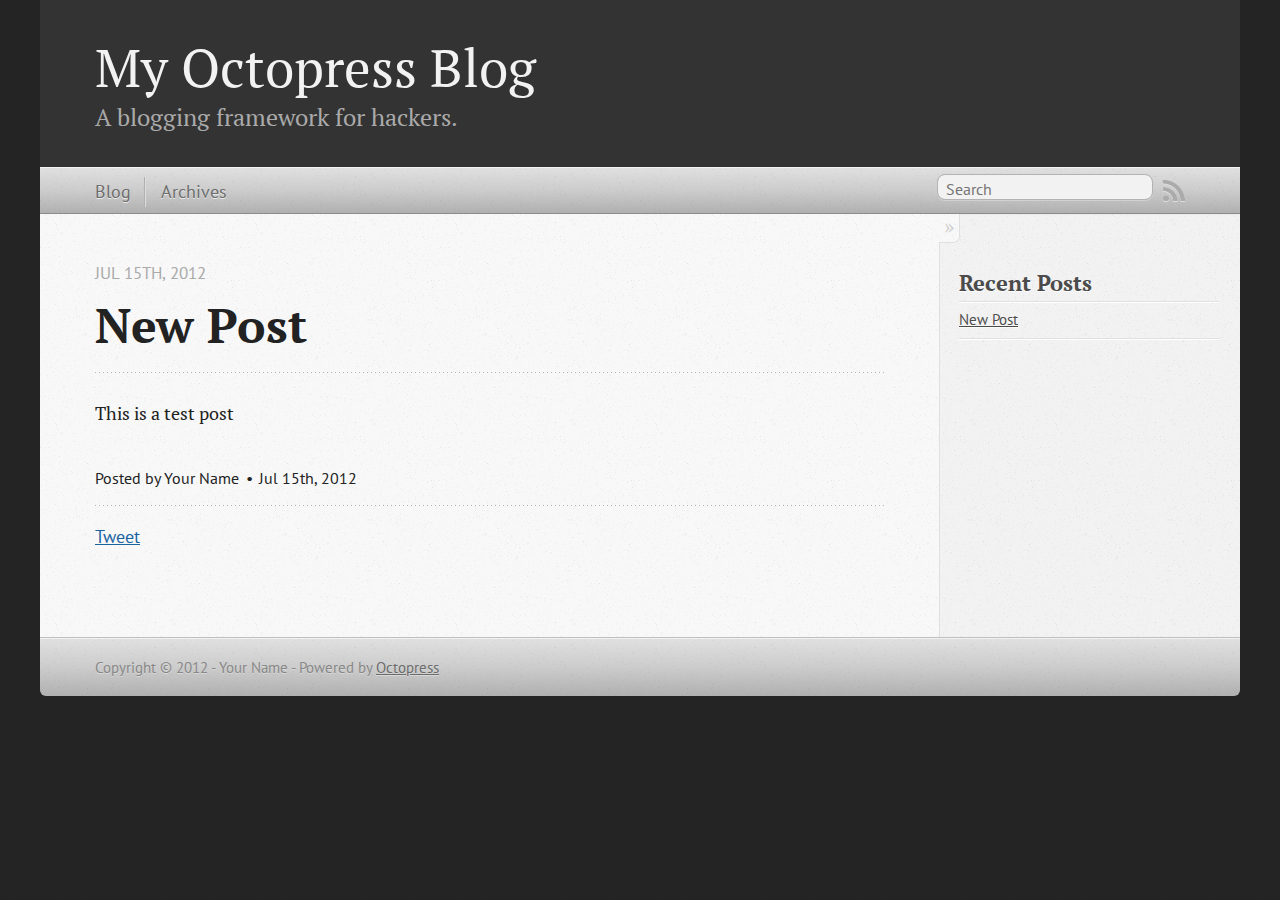
==== blog/2012/07/15/new-post/index.html @ 651ca454 "Site updated at 2012-07-16 01:47:54 UTC" ====
<!DOCTYPE html>
<!--[if IEMobile 7 ]><html class="no-js iem7"><![endif]-->
<!--[if lt IE 9]><html class="no-js lte-ie8"><![endif]-->
<!--[if (gt IE 8)|(gt IEMobile 7)|!(IEMobile)|!(IE)]><!--><html class="no-js" lang="en"><!--<![endif]-->
<head>
  <meta charset="utf-8">
  <title>New Post - My Octopress Blog</title>
  <meta name="author" content="Your Name">

  
  <meta name="description" content="This is a test post
">
  

  <!-- http://t.co/dKP3o1e -->
  <meta name="HandheldFriendly" content="True">
  <meta name="MobileOptimized" content="320">
  <meta name="viewport" content="width=device-width, initial-scale=1">

  
  <link rel="canonical" href="http://github.com:isyiwang.github.com/blog/2012/07/15/new-post/">
  <link href="/favicon.png" rel="icon">
  <link href="/stylesheets/screen.css" media="screen, projection" rel="stylesheet" type="text/css">
  <script src="/javascripts/modernizr-2.0.js"></script>
  <script src="/javascripts/ender.js"></script>
  <script src="/javascripts/octopress.js" type="text/javascript"></script>
  <link href="/atom.xml" rel="alternate" title="My Octopress Blog" type="application/atom+xml">
  <!--Fonts from Google"s Web font directory at http://google.com/webfonts -->
<link href="http://fonts.googleapis.com/css?family=PT+Serif:regular,italic,bold,bolditalic" rel="stylesheet" type="text/css">
<link href="http://fonts.googleapis.com/css?family=PT+Sans:regular,italic,bold,bolditalic" rel="stylesheet" type="text/css">

  

</head>

<body   >
  <header role="banner"><hgroup>
  <h1><a href="/">My Octopress Blog</a></h1>
  
    <h2>A blogging framework for hackers.</h2>
  
</hgroup>

</header>
  <nav role="navigation"><ul class="subscription" data-subscription="rss">
  <li><a href="/atom.xml" rel="subscribe-rss" title="subscribe via RSS">RSS</a></li>
  
</ul>
  
<form action="http://google.com/search" method="get">
  <fieldset role="search">
    <input type="hidden" name="q" value="site:github.com:isyiwang.github.com" />
    <input class="search" type="text" name="q" results="0" placeholder="Search"/>
  </fieldset>
</form>
  
<ul class="main-navigation">
  <li><a href="/">Blog</a></li>
  <li><a href="/blog/archives">Archives</a></li>
</ul>

</nav>
  <div id="main">
    <div id="content">
      <div>
<article class="hentry" role="article">
  
  <header>
    
      <h1 class="entry-title">New Post</h1>
    
    
      <p class="meta">
        








  


<time datetime="2012-07-15T18:27:00-07:00" pubdate data-updated="true">Jul 15<span>th</span>, 2012</time>
        
      </p>
    
  </header>


<div class="entry-content"><p>This is a test post</p>
</div>


  <footer>
    <p class="meta">
      
  

<span class="byline author vcard">Posted by <span class="fn">Your Name</span></span>

      








  


<time datetime="2012-07-15T18:27:00-07:00" pubdate data-updated="true">Jul 15<span>th</span>, 2012</time>
      


    </p>
    
      <div class="sharing">
  
  <a href="http://twitter.com/share" class="twitter-share-button" data-url="http://github.com:isyiwang.github.com/blog/2012/07/15/new-post/" data-via="" data-counturl="http://github.com:isyiwang.github.com/blog/2012/07/15/new-post/" >Tweet</a>
  
  
  
</div>

    
    <p class="meta">
      
      
    </p>
  </footer>
</article>

</div>

<aside class="sidebar">
  
    <section>
  <h1>Recent Posts</h1>
  <ul id="recent_posts">
    
      <li class="post">
        <a href="/blog/2012/07/15/new-post/">New Post</a>
      </li>
    
  </ul>
</section>






  
</aside>


    </div>
  </div>
  <footer role="contentinfo"><p>
  Copyright &copy; 2012 - Your Name -
  <span class="credit">Powered by <a href="http://octopress.org">Octopress</a></span>
</p>

</footer>
  







  <script type="text/javascript">
    (function(){
      var twitterWidgets = document.createElement('script');
      twitterWidgets.type = 'text/javascript';
      twitterWidgets.async = true;
      twitterWidgets.src = 'http://platform.twitter.com/widgets.js';
      document.getElementsByTagName('head')[0].appendChild(twitterWidgets);
    })();
  </script>





</body>
</html>
---- stylesheets/screen.css ----
html,body,div,span,applet,object,iframe,h1,h2,h3,h4,h5,h6,p,blockquote,pre,a,abbr,acronym,address,big,cite,code,del,dfn,em,img,ins,kbd,q,s,samp,small,strike,strong,sub,sup,tt,var,b,u,i,center,dl,dt,dd,ol,ul,li,fieldset,form,label,legend,table,caption,tbody,tfoot,thead,tr,th,td,article,aside,canvas,details,embed,figure,figcaption,footer,header,hgroup,menu,nav,output,ruby,section,summary,time,mark,audio,video{margin:0;padding:0;border:0;font-size:100%;font:inherit;vertical-align:baseline}body{line-height:1}ol,ul{list-style:none}table{border-collapse:collapse;border-spacing:0}caption,th,td{text-align:left;font-weight:normal;vertical-align:middle}q,blockquote{quotes:none}q:before,q:after,blockquote:before,blockquote:after{content:"";content:none}a img{border:none}article,aside,details,figcaption,figure,footer,header,hgroup,menu,nav,section,summary{display:block}article,aside,details,figcaption,figure,footer,header,hgroup,menu,nav,section,summary{display:block}a{color:#1863a1}a:visited{color:#751590}a:focus{color:#0181eb}a:hover{color:#0181eb}a:active{color:#01579f}aside.sidebar a{color:#1863a1}aside.sidebar a:focus{color:#0181eb}aside.sidebar a:hover{color:#0181eb}aside.sidebar a:active{color:#01579f}a{-webkit-transition:color 0.3s;-moz-transition:color 0.3s;-ms-transition:color 0.3s;-o-transition:color 0.3s;transition:color 0.3s}html{background:#252525 url('/images/line-tile.png?1342401840') top left}body>div{background:#f2f2f2 url('/images/noise.png?1342401840') top left;border-bottom:1px solid #bfbfbf}body>div>div{background:#f8f8f8 url('/images/noise.png?1342401840') top left;border-right:1px solid #e0e0e0}.heading,body>header h1,h1,h2,h3,h4,h5,h6{font-family:"PT Serif","Georgia","Helvetica Neue",Arial,sans-serif}.sans,body>header h2,article header p.meta,article>footer,#content .blog-index footer,html .gist .gist-file .gist-meta,#blog-archives a.category,#blog-archives time,aside.sidebar section,body>footer{font-family:"PT Sans","Helvetica Neue",Arial,sans-serif}.serif,body,#content .blog-index a[rel=full-article]{font-family:"PT Serif",Georgia,Times,"Times New Roman",serif}.mono,pre,code,tt,p code,li code{font-family:Menlo,Monaco,"Andale Mono","lucida console","Courier New",monospace}body>header h1{font-size:2.2em;font-family:"PT Serif","Georgia","Helvetica Neue",Arial,sans-serif;font-weight:normal;line-height:1.2em;margin-bottom:0.6667em}body>header h2{font-family:"PT Serif","Georgia","Helvetica Neue",Arial,sans-serif}body{line-height:1.5em;color:#222}h1{font-size:2.2em;line-height:1.2em}@media only screen and (min-width: 992px){body{font-size:1.15em}h1{font-size:2.6em;line-height:1.2em}}h1,h2,h3,h4,h5,h6{text-rendering:optimizelegibility;margin-bottom:1em;font-weight:bold}h2,section h1{font-size:1.5em}h3,section h2,section section h1{font-size:1.3em}h4,section h3,section section h2,section section section h1{font-size:1em}h5,section h4,section section h3{font-size:.9em}h6,section h5,section section h4,section section section h3{font-size:.8em}p,blockquote,ul,ol{margin-bottom:1.5em}ul{list-style-type:disc}ul ul{list-style-type:circle;margin-bottom:0px}ul ul ul{list-style-type:square;margin-bottom:0px}ol{list-style-type:decimal}ol ol{list-style-type:lower-alpha;margin-bottom:0px}ol ol ol{list-style-type:lower-roman;margin-bottom:0px}ul,ul ul,ul ol,ol,ol ul,ol ol{margin-left:1.3em}strong{font-weight:bold}em{font-style:italic}sup,sub{font-size:0.8em;position:relative;display:inline-block}sup{top:-0.5em}sub{bottom:-0.5em}q{font-style:italic}q:before{content:"\201C"}q:after{content:"\201D"}em,dfn{font-style:italic}strong,dfn{font-weight:bold}del,s{text-decoration:line-through}abbr,acronym{border-bottom:1px dotted;cursor:help}sub,sup{line-height:0}hr{margin-bottom:0.2em}small{font-size:.8em}big{font-size:1.2em}blockquote{font-style:italic;position:relative;font-size:1.2em;line-height:1.5em;padding-left:1em;border-left:4px solid rgba(170,170,170,0.5)}blockquote cite{font-style:italic}blockquote cite a{color:#aaa !important;word-wrap:break-word}blockquote cite:before{content:'\2014';padding-right:.3em;padding-left:.3em;color:#aaa}@media only screen and (min-width: 992px){blockquote{padding-left:1.5em;border-left-width:4px}}.pullquote-right:before,.pullquote-left:before{padding:0;border:none;content:attr(data-pullquote);float:right;width:45%;margin:.5em 0 1em 1.5em;position:relative;top:7px;font-size:1.4em;line-height:1.45em}.pullquote-left:before{float:left;margin:.5em 1.5em 1em 0}.force-wrap,article a,aside.sidebar a{white-space:-moz-pre-wrap;white-space:-pre-wrap;white-space:-o-pre-wrap;white-space:pre-wrap;word-wrap:break-word}.group,body>header,body>nav,body>footer,body #content>article,body #content>div>article,body #content>div>section,body div.pagination,aside.sidebar,#main,#content,.sidebar{*zoom:1}.group:after,body>header:after,body>nav:after,body>footer:after,body #content>article:after,body #content>div>article:after,body #content>div>section:after,body div.pagination:after,aside.sidebar:after,#main:after,#content:after,.sidebar:after{content:"";display:table;clear:both}body{-webkit-text-size-adjust:none;max-width:1200px;position:relative;margin:0 auto}body>header,body>nav,body>footer,body #content>article,body #content>div>article,body #content>div>section{padding-left:18px;padding-right:18px}@media only screen and (min-width: 480px){body>header,body>nav,body>footer,body #content>article,body #content>div>article,body #content>div>section{padding-left:25px;padding-right:25px}}@media only screen and (min-width: 768px){body>header,body>nav,body>footer,body #content>article,body #content>div>article,body #content>div>section{padding-left:35px;padding-right:35px}}@media only screen and (min-width: 992px){body>header,body>nav,body>footer,body #content>article,body #content>div>article,body #content>div>section{padding-left:55px;padding-right:55px}}body div.pagination{margin-left:18px;margin-right:18px}@media only screen and (min-width: 480px){body div.pagination{margin-left:25px;margin-right:25px}}@media only screen and (min-width: 768px){body div.pagination{margin-left:35px;margin-right:35px}}@media only screen and (min-width: 992px){body div.pagination{margin-left:55px;margin-right:55px}}body>header{font-size:1em;padding-top:1.5em;padding-bottom:1.5em}#content{overflow:hidden}#content>div,#content>article{width:100%}aside.sidebar{float:none;padding:0 18px 1px;background-color:#f7f7f7;border-top:1px solid #e0e0e0}.flex-content,article img,article video,article .flash-video,aside.sidebar img{max-width:100%;height:auto}.basic-alignment.left,article img.left,article video.left,article .left.flash-video,aside.sidebar img.left{float:left;margin-right:1.5em}.basic-alignment.right,article img.right,article video.right,article .right.flash-video,aside.sidebar img.right{float:right;margin-left:1.5em}.basic-alignment.center,article img.center,article video.center,article .center.flash-video,aside.sidebar img.center{display:block;margin:0 auto 1.5em}.basic-alignment.left,article img.left,article video.left,article .left.flash-video,aside.sidebar img.left,.basic-alignment.right,article img.right,article video.right,article .right.flash-video,aside.sidebar img.right{margin-bottom:.8em}.toggle-sidebar,.no-sidebar .toggle-sidebar{display:none}@media only screen and (min-width: 750px){body.sidebar-footer aside.sidebar{float:none;width:auto;clear:left;margin:0;padding:0 35px 1px;background-color:#f7f7f7;border-top:1px solid #eaeaea}body.sidebar-footer aside.sidebar section.odd,body.sidebar-footer aside.sidebar section.even{float:left;width:48%}body.sidebar-footer aside.sidebar section.odd{margin-left:0}body.sidebar-footer aside.sidebar section.even{margin-left:4%}body.sidebar-footer aside.sidebar.thirds section{width:30%;margin-left:5%}body.sidebar-footer aside.sidebar.thirds section.first{margin-left:0;clear:both}}body.sidebar-footer #content{margin-right:0px}body.sidebar-footer .toggle-sidebar{display:none}@media only screen and (min-width: 550px){body>header{font-size:1em}}@media only screen and (min-width: 750px){aside.sidebar{float:none;width:auto;clear:left;margin:0;padding:0 35px 1px;background-color:#f7f7f7;border-top:1px solid #eaeaea}aside.sidebar section.odd,aside.sidebar section.even{float:left;width:48%}aside.sidebar section.odd{margin-left:0}aside.sidebar section.even{margin-left:4%}aside.sidebar.thirds section{width:30%;margin-left:5%}aside.sidebar.thirds section.first{margin-left:0;clear:both}}@media only screen and (min-width: 768px){body{-webkit-text-size-adjust:auto}body>header{font-size:1.2em}#main{padding:0;margin:0 auto}#content{overflow:visible;margin-right:240px;position:relative}.no-sidebar #content{margin-right:0;border-right:0}.collapse-sidebar #content{margin-right:20px}#content>div,#content>article{padding-top:17.5px;padding-bottom:17.5px;float:left}aside.sidebar{width:210px;padding:0 15px 15px;background:none;clear:none;float:left;margin:0 -100% 0 0}aside.sidebar section{width:auto;margin-left:0}aside.sidebar section.odd,aside.sidebar section.even{float:none;width:auto;margin-left:0}.collapse-sidebar aside.sidebar{float:none;width:auto;clear:left;margin:0;padding:0 35px 1px;background-color:#f7f7f7;border-top:1px solid #eaeaea}.collapse-sidebar aside.sidebar section.odd,.collapse-sidebar aside.sidebar section.even{float:left;width:48%}.collapse-sidebar aside.sidebar section.odd{margin-left:0}.collapse-sidebar aside.sidebar section.even{margin-left:4%}.collapse-sidebar aside.sidebar.thirds section{width:30%;margin-left:5%}.collapse-sidebar aside.sidebar.thirds section.first{margin-left:0;clear:both}}@media only screen and (min-width: 992px){body>header{font-size:1.3em}#content{margin-right:300px}#content>div,#content>article{padding-top:27.5px;padding-bottom:27.5px}aside.sidebar{width:260px;padding:1.2em 20px 20px}.collapse-sidebar aside.sidebar{padding-left:55px;padding-right:55px}}@media only screen and (min-width: 768px){ul,ol{margin-left:0}}body>header{background:#333}body>header h1{display:inline-block;margin:0}body>header h1 a,body>header h1 a:visited,body>header h1 a:hover{color:#f2f2f2;text-decoration:none}body>header h2{margin:.2em 0 0;font-size:1em;color:#aaa;font-weight:normal}body>nav{position:relative;background-color:#ccc;background:url('/images/noise.png?1342401840'),-webkit-gradient(linear, 50% 0%, 50% 100%, color-stop(0%, #e0e0e0), color-stop(50%, #cccccc), color-stop(100%, #b0b0b0));background:url('/images/noise.png?1342401840'),-webkit-linear-gradient(#e0e0e0,#cccccc,#b0b0b0);background:url('/images/noise.png?1342401840'),-moz-linear-gradient(#e0e0e0,#cccccc,#b0b0b0);background:url('/images/noise.png?1342401840'),-o-linear-gradient(#e0e0e0,#cccccc,#b0b0b0);background:url('/images/noise.png?1342401840'),-ms-linear-gradient(#e0e0e0,#cccccc,#b0b0b0);background:url('/images/noise.png?1342401840'),linear-gradient(#e0e0e0,#cccccc,#b0b0b0);border-top:1px solid #f2f2f2;border-bottom:1px solid #8c8c8c;padding-top:.35em;padding-bottom:.35em}body>nav form{-webkit-background-clip:padding;-moz-background-clip:padding;background-clip:padding-box;margin:0;padding:0}body>nav form .search{padding:.3em .5em 0;font-size:.85em;font-family:"PT Sans","Helvetica Neue",Arial,sans-serif;line-height:1.1em;width:95%;-webkit-border-radius:0.5em;-moz-border-radius:0.5em;-ms-border-radius:0.5em;-o-border-radius:0.5em;border-radius:0.5em;-webkit-background-clip:padding;-moz-background-clip:padding;background-clip:padding-box;-webkit-box-shadow:#d1d1d1 0 1px;-moz-box-shadow:#d1d1d1 0 1px;box-shadow:#d1d1d1 0 1px;background-color:#f2f2f2;border:1px solid #b3b3b3;color:#888}body>nav form .search:focus{color:#444;border-color:#80b1df;-webkit-box-shadow:#80b1df 0 0 4px,#80b1df 0 0 3px inset;-moz-box-shadow:#80b1df 0 0 4px,#80b1df 0 0 3px inset;box-shadow:#80b1df 0 0 4px,#80b1df 0 0 3px inset;background-color:#fff;outline:none}body>nav fieldset[role=search]{float:right;width:48%}body>nav fieldset.mobile-nav{float:left;width:48%}body>nav fieldset.mobile-nav select{width:100%;font-size:.8em;border:1px solid #888}body>nav ul{display:none}@media only screen and (min-width: 550px){body>nav{font-size:.9em}body>nav ul{margin:0;padding:0;border:0;overflow:hidden;*zoom:1;float:left;display:block;padding-top:.15em}body>nav ul li{list-style-image:none;list-style-type:none;margin-left:0;white-space:nowrap;display:inline;float:left;padding-left:0;padding-right:0}body>nav ul li:first-child,body>nav ul li.first{padding-left:0}body>nav ul li:last-child{padding-right:0}body>nav ul li.last{padding-right:0}body>nav ul.subscription{margin-left:.8em;float:right}body>nav ul.subscription li:last-child a{padding-right:0}body>nav ul li{margin:0}body>nav a{color:#6b6b6b;font-family:"PT Sans","Helvetica Neue",Arial,sans-serif;text-shadow:#ebebeb 0 1px;float:left;text-decoration:none;font-size:1.1em;padding:.1em 0;line-height:1.5em}body>nav a:visited{color:#6b6b6b}body>nav a:hover{color:#2b2b2b}body>nav li+li{border-left:1px solid #b0b0b0;margin-left:.8em}body>nav li+li a{padding-left:.8em;border-left:1px solid #dedede}body>nav form{float:right;text-align:left;padding-left:.8em;width:175px}body>nav form .search{width:93%;font-size:.95em;line-height:1.2em}body>nav ul[data-subscription$=email]+form{width:97px}body>nav ul[data-subscription$=email]+form .search{width:91%}body>nav fieldset.mobile-nav{display:none}body>nav fieldset[role=search]{width:99%}}@media only screen and (min-width: 992px){body>nav form{width:215px}body>nav ul[data-subscription$=email]+form{width:147px}}.no-placeholder body>nav .search{background:#f2f2f2 url('/images/search.png?1342401840') 0.3em 0.25em no-repeat;text-indent:1.3em}@media only screen and (min-width: 550px){.maskImage body>nav ul[data-subscription$=email]+form{width:123px}}@media only screen and (min-width: 992px){.maskImage body>nav ul[data-subscription$=email]+form{width:173px}}.maskImage ul.subscription{position:relative;top:.2em}.maskImage ul.subscription li,.maskImage ul.subscription a{border:0;padding:0}.maskImage a[rel=subscribe-rss]{position:relative;top:0px;text-indent:-999999em;background-color:#dedede;border:0;padding:0}.maskImage a[rel=subscribe-rss],.maskImage a[rel=subscribe-rss]:after{-webkit-mask-image:url('/images/rss.png?1342401840');-moz-mask-image:url('/images/rss.png?1342401840');-ms-mask-image:url('/images/rss.png?1342401840');-o-mask-image:url('/images/rss.png?1342401840');mask-image:url('/images/rss.png?1342401840');-webkit-mask-repeat:no-repeat;-moz-mask-repeat:no-repeat;-ms-mask-repeat:no-repeat;-o-mask-repeat:no-repeat;mask-repeat:no-repeat;width:22px;height:22px}.maskImage a[rel=subscribe-rss]:after{content:"";position:absolute;top:-1px;left:0;background-color:#ababab}.maskImage a[rel=subscribe-rss]:hover:after{background-color:#9e9e9e}.maskImage a[rel=subscribe-email]{position:relative;top:0px;text-indent:-999999em;background-color:#dedede;border:0;padding:0}.maskImage a[rel=subscribe-email],.maskImage a[rel=subscribe-email]:after{-webkit-mask-image:url('/images/email.png?1342401840');-moz-mask-image:url('/images/email.png?1342401840');-ms-mask-image:url('/images/email.png?1342401840');-o-mask-image:url('/images/email.png?1342401840');mask-image:url('/images/email.png?1342401840');-webkit-mask-repeat:no-repeat;-moz-mask-repeat:no-repeat;-ms-mask-repeat:no-repeat;-o-mask-repeat:no-repeat;mask-repeat:no-repeat;width:28px;height:22px}.maskImage a[rel=subscribe-email]:after{content:"";position:absolute;top:-1px;left:0;background-color:#ababab}.maskImage a[rel=subscribe-email]:hover:after{background-color:#9e9e9e}article{padding-top:1em}article header{position:relative;padding-top:2em;padding-bottom:1em;margin-bottom:1em;background:url('[data-uri]') bottom left repeat-x}article header h1{margin:0}article header h1 a{text-decoration:none}article header h1 a:hover{text-decoration:underline}article header p{font-size:.9em;color:#aaa;margin:0}article header p.meta{text-transform:uppercase;position:absolute;top:0}@media only screen and (min-width: 768px){article header{margin-bottom:1.5em;padding-bottom:1em;background:url('[data-uri]') bottom left repeat-x}}article h2{padding-top:0.8em;background:url('[data-uri]') top left repeat-x}.entry-content article h2:first-child,article header+h2{padding-top:0}article h2:first-child,article header+h2{background:none}article .feature{padding-top:.5em;margin-bottom:1em;padding-bottom:1em;background:url('[data-uri]') bottom left repeat-x;font-size:2.0em;font-style:italic;line-height:1.3em}article img,article video,article .flash-video{-webkit-border-radius:0.3em;-moz-border-radius:0.3em;-ms-border-radius:0.3em;-o-border-radius:0.3em;border-radius:0.3em;-webkit-box-shadow:rgba(0,0,0,0.15) 0 1px 4px;-moz-box-shadow:rgba(0,0,0,0.15) 0 1px 4px;box-shadow:rgba(0,0,0,0.15) 0 1px 4px;-webkit-box-sizing:border-box;-moz-box-sizing:border-box;box-sizing:border-box;border:#fff 0.5em solid}article video,article .flash-video{margin:0 auto 1.5em}article video{display:block;width:100%}article .flash-video>div{position:relative;display:block;padding-bottom:56.25%;padding-top:1px;height:0;overflow:hidden}article .flash-video>div iframe,article .flash-video>div object,article .flash-video>div embed{position:absolute;top:0;left:0;width:100%;height:100%}article>footer{padding-bottom:2.5em;margin-top:2em}article>footer p.meta{margin-bottom:.8em;font-size:.85em;clear:both;overflow:hidden}.blog-index article+article{background:url('[data-uri]') top left repeat-x}#content .blog-index{padding-top:0;padding-bottom:0}#content .blog-index article{padding-top:2em}#content .blog-index article header{background:none;padding-bottom:0}#content .blog-index article h1{font-size:2.2em}#content .blog-index article h1 a{color:inherit}#content .blog-index article h1 a:hover{color:#0181eb}#content .blog-index a[rel=full-article]{background:#ebebeb;display:inline-block;padding:.4em .8em;margin-right:.5em;text-decoration:none;color:#666;-webkit-transition:background-color 0.5s;-moz-transition:background-color 0.5s;-ms-transition:background-color 0.5s;-o-transition:background-color 0.5s;transition:background-color 0.5s}#content .blog-index a[rel=full-article]:hover{background:#0181eb;text-shadow:none;color:#f8f8f8}#content .blog-index footer{margin-top:1em}.separator,article>footer .byline+time:before,article>footer time+time:before,article>footer .comments:before,article>footer .byline ~ .categories:before{content:"\2022 ";padding:0 .4em 0 .2em;display:inline-block}#content div.pagination{text-align:center;font-size:.95em;position:relative;background:url('[data-uri]') top left repeat-x;padding-top:1.5em;padding-bottom:1.5em}#content div.pagination a{text-decoration:none;color:#aaa}#content div.pagination a.prev{position:absolute;left:0}#content div.pagination a.next{position:absolute;right:0}#content div.pagination a:hover{color:#0181eb}#content div.pagination a[href*=archive]:before,#content div.pagination a[href*=archive]:after{content:'\2014';padding:0 .3em}p.meta+.sharing{padding-top:1em;padding-left:0;background:url('[data-uri]') top left repeat-x}#fb-root{display:none}.highlight,html .gist .gist-file .gist-syntax .gist-highlight{border:1px solid #05232b !important}.highlight table td.code,html .gist .gist-file .gist-syntax .gist-highlight table td.code{width:100%}.highlight .line-numbers,html .gist .gist-file .gist-syntax .gist-highlight .line-numbers{text-align:right;font-size:13px;line-height:1.45em;background:#073642 url('/images/noise.png?1342401840') top left !important;border-right:1px solid #00232c !important;-webkit-box-shadow:#083e4b -1px 0 inset;-moz-box-shadow:#083e4b -1px 0 inset;box-shadow:#083e4b -1px 0 inset;text-shadow:#021014 0 -1px;padding:.8em !important;-webkit-border-radius:0;-moz-border-radius:0;-ms-border-radius:0;-o-border-radius:0;border-radius:0}.highlight .line-numbers span,html .gist .gist-file .gist-syntax .gist-highlight .line-numbers span{color:#586e75 !important}figure.code,.gist-file,pre{-webkit-box-shadow:rgba(0,0,0,0.06) 0 0 10px;-moz-box-shadow:rgba(0,0,0,0.06) 0 0 10px;box-shadow:rgba(0,0,0,0.06) 0 0 10px}figure.code .highlight pre,.gist-file .highlight pre,pre .highlight pre{-webkit-box-shadow:none;-moz-box-shadow:none;box-shadow:none}html .gist .gist-file{margin-bottom:1.8em;position:relative;border:none;padding-top:26px !important}html .gist .gist-file .gist-syntax{border-bottom:0 !important;background:none !important}html .gist .gist-file .gist-syntax .gist-highlight{background:#002b36 !important}html .gist .gist-file .gist-meta{padding:.6em 0.8em;border:1px solid #083e4b !important;color:#586e75;font-size:.7em !important;background:#073642 url('/images/noise.png?1342401840') top left;line-height:1.5em}html .gist .gist-file .gist-meta a{color:#75878b !important;text-decoration:none}html .gist .gist-file .gist-meta a:hover{text-decoration:underline}html .gist .gist-file .gist-meta a:hover{color:#93a1a1 !important}html .gist .gist-file .gist-meta a[href*='#file']{position:absolute;top:0;left:0;right:-10px;color:#474747 !important}html .gist .gist-file .gist-meta a[href*='#file']:hover{color:#1863a1 !important}html .gist .gist-file .gist-meta a[href*=raw]{top:.4em}pre{background:#002b36 url('/images/noise.png?1342401840') top left;-webkit-border-radius:0.4em;-moz-border-radius:0.4em;-ms-border-radius:0.4em;-o-border-radius:0.4em;border-radius:0.4em;border:1px solid #05232b;line-height:1.45em;font-size:13px;margin-bottom:2.1em;padding:.8em 1em;color:#93a1a1;overflow:auto}h3.filename+pre{-moz-border-radius-topleft:0px;-webkit-border-top-left-radius:0px;-ms-border-top-left-radius:0px;-o-border-top-left-radius:0px;border-top-left-radius:0px;-moz-border-radius-topright:0px;-webkit-border-top-right-radius:0px;-ms-border-top-right-radius:0px;-o-border-top-right-radius:0px;border-top-right-radius:0px}p code,li code{display:inline-block;white-space:no-wrap;background:#fff;font-size:.8em;line-height:1.5em;color:#555;border:1px solid #ddd;-webkit-border-radius:0.4em;-moz-border-radius:0.4em;-ms-border-radius:0.4em;-o-border-radius:0.4em;border-radius:0.4em;padding:0 .3em;margin:-1px 0}p pre code,li pre code{font-size:1em !important;background:none;border:none}.pre-code,html .gist .gist-file .gist-syntax .gist-highlight pre,.highlight code{font-family:Menlo,Monaco,"Andale Mono","lucida console","Courier New",monospace !important;overflow:scroll;overflow-y:hidden;display:block;padding:.8em !important;overflow-x:auto;line-height:1.45em;background:#002b36 url('/images/noise.png?1342401840') top left !important;color:#93a1a1 !important}.pre-code *::-moz-selection,html .gist .gist-file .gist-syntax .gist-highlight pre *::-moz-selection,.highlight code *::-moz-selection{background:#386774;color:inherit;text-shadow:#002b36 0 1px}.pre-code *::-webkit-selection,html .gist .gist-file .gist-syntax .gist-highlight pre *::-webkit-selection,.highlight code *::-webkit-selection{background:#386774;color:inherit;text-shadow:#002b36 0 1px}.pre-code *::selection,html .gist .gist-file .gist-syntax .gist-highlight pre *::selection,.highlight code *::selection{background:#386774;color:inherit;text-shadow:#002b36 0 1px}.pre-code span,html .gist .gist-file .gist-syntax .gist-highlight pre span,.highlight code span{color:#93a1a1 !important}.pre-code span,html .gist .gist-file .gist-syntax .gist-highlight pre span,.highlight code span{font-style:normal !important;font-weight:normal !important}.pre-code .c,html .gist .gist-file .gist-syntax .gist-highlight pre .c,.highlight code .c{color:#586e75 !important;font-style:italic !important}.pre-code .cm,html .gist .gist-file .gist-syntax .gist-highlight pre .cm,.highlight code .cm{color:#586e75 !important;font-style:italic !important}.pre-code .cp,html .gist .gist-file .gist-syntax .gist-highlight pre .cp,.highlight code .cp{color:#586e75 !important;font-style:italic !important}.pre-code .c1,html .gist .gist-file .gist-syntax .gist-highlight pre .c1,.highlight code .c1{color:#586e75 !important;font-style:italic !important}.pre-code .cs,html .gist .gist-file .gist-syntax .gist-highlight pre .cs,.highlight code .cs{color:#586e75 !important;font-weight:bold !important;font-style:italic !important}.pre-code .err,html .gist .gist-file .gist-syntax .gist-highlight pre .err,.highlight code .err{color:#dc322f !important;background:none !important}.pre-code .k,html .gist .gist-file .gist-syntax .gist-highlight pre .k,.highlight code .k{color:#cb4b16 !important}.pre-code .o,html .gist .gist-file .gist-syntax .gist-highlight pre .o,.highlight code .o{color:#93a1a1 !important;font-weight:bold !important}.pre-code .p,html .gist .gist-file .gist-syntax .gist-highlight pre .p,.highlight code .p{color:#93a1a1 !important}.pre-code .ow,html .gist .gist-file .gist-syntax .gist-highlight pre .ow,.highlight code .ow{color:#2aa198 !important;font-weight:bold !important}.pre-code .gd,html .gist .gist-file .gist-syntax .gist-highlight pre .gd,.highlight code .gd{color:#93a1a1 !important;background-color:#372c34 !important;display:inline-block}.pre-code .gd .x,html .gist .gist-file .gist-syntax .gist-highlight pre .gd .x,.highlight code .gd .x{color:#93a1a1 !important;background-color:#4d2d33 !important;display:inline-block}.pre-code .ge,html .gist .gist-file .gist-syntax .gist-highlight pre .ge,.highlight code .ge{color:#93a1a1 !important;font-style:italic !important}.pre-code .gh,html .gist .gist-file .gist-syntax .gist-highlight pre .gh,.highlight code .gh{color:#586e75 !important}.pre-code .gi,html .gist .gist-file .gist-syntax .gist-highlight pre .gi,.highlight code .gi{color:#93a1a1 !important;background-color:#1a412b !important;display:inline-block}.pre-code .gi .x,html .gist .gist-file .gist-syntax .gist-highlight pre .gi .x,.highlight code .gi .x{color:#93a1a1 !important;background-color:#355720 !important;display:inline-block}.pre-code .gs,html .gist .gist-file .gist-syntax .gist-highlight pre .gs,.highlight code .gs{color:#93a1a1 !important;font-weight:bold !important}.pre-code .gu,html .gist .gist-file .gist-syntax .gist-highlight pre .gu,.highlight code .gu{color:#6c71c4 !important}.pre-code .kc,html .gist .gist-file .gist-syntax .gist-highlight pre .kc,.highlight code .kc{color:#859900 !important;font-weight:bold !important}.pre-code .kd,html .gist .gist-file .gist-syntax .gist-highlight pre .kd,.highlight code .kd{color:#268bd2 !important}.pre-code .kp,html .gist .gist-file .gist-syntax .gist-highlight pre .kp,.highlight code .kp{color:#cb4b16 !important;font-weight:bold !important}.pre-code .kr,html .gist .gist-file .gist-syntax .gist-highlight pre .kr,.highlight code .kr{color:#d33682 !important;font-weight:bold !important}.pre-code .kt,html .gist .gist-file .gist-syntax .gist-highlight pre .kt,.highlight code .kt{color:#2aa198 !important}.pre-code .n,html .gist .gist-file .gist-syntax .gist-highlight pre .n,.highlight code .n{color:#268bd2 !important}.pre-code .na,html .gist .gist-file .gist-syntax .gist-highlight pre .na,.highlight code .na{color:#268bd2 !important}.pre-code .nb,html .gist .gist-file .gist-syntax .gist-highlight pre .nb,.highlight code .nb{color:#859900 !important}.pre-code .nc,html .gist .gist-file .gist-syntax .gist-highlight pre .nc,.highlight code .nc{color:#d33682 !important}.pre-code .no,html .gist .gist-file .gist-syntax .gist-highlight pre .no,.highlight code .no{color:#b58900 !important}.pre-code .nl,html .gist .gist-file .gist-syntax .gist-highlight pre .nl,.highlight code .nl{color:#859900 !important}.pre-code .ne,html .gist .gist-file .gist-syntax .gist-highlight pre .ne,.highlight code .ne{color:#268bd2 !important;font-weight:bold !important}.pre-code .nf,html .gist .gist-file .gist-syntax .gist-highlight pre .nf,.highlight code .nf{color:#268bd2 !important;font-weight:bold !important}.pre-code .nn,html .gist .gist-file .gist-syntax .gist-highlight pre .nn,.highlight code .nn{color:#b58900 !important}.pre-code .nt,html .gist .gist-file .gist-syntax .gist-highlight pre .nt,.highlight code .nt{color:#268bd2 !important;font-weight:bold !important}.pre-code .nx,html .gist .gist-file .gist-syntax .gist-highlight pre .nx,.highlight code .nx{color:#b58900 !important}.pre-code .vg,html .gist .gist-file .gist-syntax .gist-highlight pre .vg,.highlight code .vg{color:#268bd2 !important}.pre-code .vi,html .gist .gist-file .gist-syntax .gist-highlight pre .vi,.highlight code .vi{color:#268bd2 !important}.pre-code .nv,html .gist .gist-file .gist-syntax .gist-highlight pre .nv,.highlight code .nv{color:#268bd2 !important}.pre-code .mf,html .gist .gist-file .gist-syntax .gist-highlight pre .mf,.highlight code .mf{color:#2aa198 !important}.pre-code .m,html .gist .gist-file .gist-syntax .gist-highlight pre .m,.highlight code .m{color:#2aa198 !important}.pre-code .mh,html .gist .gist-file .gist-syntax .gist-highlight pre .mh,.highlight code .mh{color:#2aa198 !important}.pre-code .mi,html .gist .gist-file .gist-syntax .gist-highlight pre .mi,.highlight code .mi{color:#2aa198 !important}.pre-code .s,html .gist .gist-file .gist-syntax .gist-highlight pre .s,.highlight code .s{color:#2aa198 !important}.pre-code .sd,html .gist .gist-file .gist-syntax .gist-highlight pre .sd,.highlight code .sd{color:#2aa198 !important}.pre-code .s2,html .gist .gist-file .gist-syntax .gist-highlight pre .s2,.highlight code .s2{color:#2aa198 !important}.pre-code .se,html .gist .gist-file .gist-syntax .gist-highlight pre .se,.highlight code .se{color:#dc322f !important}.pre-code .si,html .gist .gist-file .gist-syntax .gist-highlight pre .si,.highlight code .si{color:#268bd2 !important}.pre-code .sr,html .gist .gist-file .gist-syntax .gist-highlight pre .sr,.highlight code .sr{color:#2aa198 !important}.pre-code .s1,html .gist .gist-file .gist-syntax .gist-highlight pre .s1,.highlight code .s1{color:#2aa198 !important}.pre-code div .gd,html .gist .gist-file .gist-syntax .gist-highlight pre div .gd,.highlight code div .gd,.pre-code div .gd .x,html .gist .gist-file .gist-syntax .gist-highlight pre div .gd .x,.highlight code div .gd .x,.pre-code div .gi,html .gist .gist-file .gist-syntax .gist-highlight pre div .gi,.highlight code div .gi,.pre-code div .gi .x,html .gist .gist-file .gist-syntax .gist-highlight pre div .gi .x,.highlight code div .gi .x{display:inline-block;width:100%}.highlight,.gist-highlight{margin-bottom:1.8em;background:#002b36;overflow-y:hidden;overflow-x:auto}.highlight pre,.gist-highlight pre{background:none;-webkit-border-radius:none;-moz-border-radius:none;-ms-border-radius:none;-o-border-radius:none;border-radius:none;border:none;padding:0;margin-bottom:0}pre::-webkit-scrollbar,.highlight::-webkit-scrollbar,.gist-highlight::-webkit-scrollbar{height:.5em;background:rgba(255,255,255,0.15)}pre::-webkit-scrollbar-thumb:horizontal,.highlight::-webkit-scrollbar-thumb:horizontal,.gist-highlight::-webkit-scrollbar-thumb:horizontal{background:rgba(255,255,255,0.2);-webkit-border-radius:4px;border-radius:4px}.highlight code{background:#000}figure.code{background:none;padding:0;border:0;margin-bottom:1.5em}figure.code pre{margin-bottom:0}figure.code figcaption{position:relative}figure.code .highlight{margin-bottom:0}.code-title,html .gist .gist-file .gist-meta a[href*='#file'],h3.filename,figure.code figcaption{text-align:center;font-size:13px;line-height:2em;text-shadow:#cbcccc 0 1px 0;color:#474747;font-weight:normal;margin-bottom:0;-moz-border-radius-topleft:5px;-webkit-border-top-left-radius:5px;-ms-border-top-left-radius:5px;-o-border-top-left-radius:5px;border-top-left-radius:5px;-moz-border-radius-topright:5px;-webkit-border-top-right-radius:5px;-ms-border-top-right-radius:5px;-o-border-top-right-radius:5px;border-top-right-radius:5px;font-family:"Helvetica Neue", Arial, "Lucida Grande", "Lucida Sans Unicode", Lucida, sans-serif;background:#aaa url('/images/code_bg.png?1342401840') top repeat-x;border:1px solid #565656;border-top-color:#cbcbcb;border-left-color:#a5a5a5;border-right-color:#a5a5a5;border-bottom:0}.download-source,html .gist .gist-file .gist-meta a[href*=raw],figure.code figcaption a{position:absolute;right:.8em;text-decoration:none;color:#666 !important;z-index:1;font-size:13px;text-shadow:#cbcccc 0 1px 0;padding-left:3em}.download-source:hover,html .gist .gist-file .gist-meta a[href*=raw]:hover,figure.code figcaption a:hover{text-decoration:underline}#archive #content>div,#archive #content>div>article{padding-top:0}#blog-archives{color:#aaa}#blog-archives article{padding:1em 0 1em;position:relative;background:url('[data-uri]') bottom left repeat-x}#blog-archives article:last-child{background:none}#blog-archives article footer{padding:0;margin:0}#blog-archives h1{color:#222;margin-bottom:.3em}#blog-archives h2{display:none}#blog-archives h1{font-size:1.5em}#blog-archives h1 a{text-decoration:none;color:inherit;font-weight:normal;display:inline-block}#blog-archives h1 a:hover{text-decoration:underline}#blog-archives h1 a:hover{color:#0181eb}#blog-archives a.category,#blog-archives time{color:#aaa}#blog-archives .entry-content{display:none}#blog-archives time{font-size:.9em;line-height:1.2em}#blog-archives time .month,#blog-archives time .day{display:inline-block}#blog-archives time .month{text-transform:uppercase}#blog-archives p{margin-bottom:1em}#blog-archives a,#blog-archives .entry-content a{color:inherit}#blog-archives a:hover,#blog-archives .entry-content a:hover{color:#0181eb}#blog-archives a:hover{color:#0181eb}@media only screen and (min-width: 550px){#blog-archives article{margin-left:5em}#blog-archives h2{margin-bottom:.3em;font-weight:normal;display:inline-block;position:relative;top:-1px;float:left}#blog-archives h2:first-child{padding-top:.75em}#blog-archives time{position:absolute;text-align:right;left:0em;top:1.8em}#blog-archives .year{display:none}#blog-archives article{padding-left:4.5em;padding-bottom:.7em}#blog-archives a.category{line-height:1.1em}}#content>.category article{margin-left:0;padding-left:6.8em}#content>.category .year{display:inline}.side-shadow-border,aside.sidebar section h1,aside.sidebar li{-webkit-box-shadow:#fff 0 1px;-moz-box-shadow:#fff 0 1px;box-shadow:#fff 0 1px}aside.sidebar{overflow:hidden;color:#4b4b4b;text-shadow:#fff 0 1px}aside.sidebar section{font-size:.8em;line-height:1.4em;margin-bottom:1.5em}aside.sidebar section h1{margin:1.5em 0 0;padding-bottom:.2em;border-bottom:1px solid #e0e0e0}aside.sidebar section h1+p{padding-top:.4em}aside.sidebar img{-webkit-border-radius:0.3em;-moz-border-radius:0.3em;-ms-border-radius:0.3em;-o-border-radius:0.3em;border-radius:0.3em;-webkit-box-shadow:rgba(0,0,0,0.15) 0 1px 4px;-moz-box-shadow:rgba(0,0,0,0.15) 0 1px 4px;box-shadow:rgba(0,0,0,0.15) 0 1px 4px;-webkit-box-sizing:border-box;-moz-box-sizing:border-box;box-sizing:border-box;border:#fff 0.3em solid}aside.sidebar ul{margin-bottom:0.5em;margin-left:0}aside.sidebar li{list-style:none;padding:.5em 0;margin:0;border-bottom:1px solid #e0e0e0}aside.sidebar li p:last-child{margin-bottom:0}aside.sidebar a{color:inherit;-webkit-transition:color 0.5s;-moz-transition:color 0.5s;-ms-transition:color 0.5s;-o-transition:color 0.5s;transition:color 0.5s}aside.sidebar:hover a{color:#1863a1}aside.sidebar:hover a:hover{color:#0181eb}.aside-alt-link,#tweets a[href*='twitter.com/search'],#pinboard_linkroll .pin-tag{color:#7e7e7e}.aside-alt-link:hover,#tweets a[href*='twitter.com/search']:hover,#pinboard_linkroll .pin-tag:hover{color:#0181eb}@media only screen and (min-width: 768px){.toggle-sidebar{outline:none;position:absolute;right:-10px;top:0;bottom:0;display:inline-block;text-decoration:none;color:#cecece;width:9px;cursor:pointer}.toggle-sidebar:hover{background:#e9e9e9;background:-webkit-gradient(linear, 0% 50%, 100% 50%, color-stop(0%, rgba(224,224,224,0.5)), color-stop(100%, rgba(224,224,224,0)));background:-webkit-linear-gradient(left, rgba(224,224,224,0.5),rgba(224,224,224,0));background:-moz-linear-gradient(left, rgba(224,224,224,0.5),rgba(224,224,224,0));background:-o-linear-gradient(left, rgba(224,224,224,0.5),rgba(224,224,224,0));background:-ms-linear-gradient(left, rgba(224,224,224,0.5),rgba(224,224,224,0));background:linear-gradient(left, rgba(224,224,224,0.5),rgba(224,224,224,0))}.toggle-sidebar:after{position:absolute;right:-11px;top:0;width:20px;font-size:1.2em;line-height:1.1em;padding-bottom:.15em;-moz-border-radius-bottomright:0.3em;-webkit-border-bottom-right-radius:0.3em;-ms-border-bottom-right-radius:0.3em;-o-border-bottom-right-radius:0.3em;border-bottom-right-radius:0.3em;text-align:center;background:#f8f8f8 url('/images/noise.png?1342401840') top left;border-bottom:1px solid #e0e0e0;border-right:1px solid #e0e0e0;content:"\00BB";text-indent:-1px}.collapse-sidebar .toggle-sidebar{text-indent:0px;right:-20px;width:19px}.collapse-sidebar .toggle-sidebar:hover{background:#e9e9e9}.collapse-sidebar .toggle-sidebar:after{border-left:1px solid #e0e0e0;text-shadow:#fff 0 1px;content:"\00AB";left:0px;right:0;text-align:center;text-indent:0;border:0;border-right-width:0;background:none}}#tweets .loading{background:url('[data-uri]') no-repeat center 0.5em;color:#c4c4c4;text-shadow:#f8f8f8 0 1px;text-align:center;padding:2.5em 0 .5em}#tweets .loading.error{background:url('[data-uri]') no-repeat center 0.5em}#tweets p{position:relative;padding-right:1em}#tweets a[href*=status]:first-child{color:#a4a4a4;float:right;padding:0 0 .1em 1em;position:relative;right:-1.3em;text-shadow:#fff 0 1px;font-size:.7em;text-decoration:none}#tweets a[href*=status]:first-child span{font-size:1.5em}#tweets a[href*=status]:first-child:hover{color:#0181eb;text-decoration:none}#tweets a[href*='twitter.com/search']{text-decoration:none}#tweets a[href*='twitter.com/search']:hover{text-decoration:underline}.googleplus h1{-moz-box-shadow:none !important;-webkit-box-shadow:none !important;-o-box-shadow:none !important;box-shadow:none !important;border-bottom:0px none !important}.googleplus a{text-decoration:none;white-space:normal !important;line-height:32px}.googleplus a img{float:left;margin-right:0.5em;border:0 none}.googleplus-hidden{position:absolute;top:-1000em;left:-1000em}#pinboard_linkroll .pin-title,#pinboard_linkroll .pin-description{display:block;margin-bottom:.5em}#pinboard_linkroll .pin-tag{text-decoration:none}#pinboard_linkroll .pin-tag:hover{text-decoration:underline}#pinboard_linkroll .pin-tag:after{content:','}#pinboard_linkroll .pin-tag:last-child:after{content:''}.delicious-posts a.delicious-link{margin-bottom:.5em;display:block}.delicious-posts p{font-size:1em}body>footer{font-size:.8em;color:#888;text-shadow:#d9d9d9 0 1px;background-color:#ccc;background:url('/images/noise.png?1342401840'),-webkit-gradient(linear, 50% 0%, 50% 100%, color-stop(0%, #e0e0e0), color-stop(50%, #cccccc), color-stop(100%, #b0b0b0));background:url('/images/noise.png?1342401840'),-webkit-linear-gradient(#e0e0e0,#cccccc,#b0b0b0);background:url('/images/noise.png?1342401840'),-moz-linear-gradient(#e0e0e0,#cccccc,#b0b0b0);background:url('/images/noise.png?1342401840'),-o-linear-gradient(#e0e0e0,#cccccc,#b0b0b0);background:url('/images/noise.png?1342401840'),-ms-linear-gradient(#e0e0e0,#cccccc,#b0b0b0);background:url('/images/noise.png?1342401840'),linear-gradient(#e0e0e0,#cccccc,#b0b0b0);border-top:1px solid #f2f2f2;position:relative;padding-top:1em;padding-bottom:1em;margin-bottom:3em;-moz-border-radius-bottomleft:0.4em;-webkit-border-bottom-left-radius:0.4em;-ms-border-bottom-left-radius:0.4em;-o-border-bottom-left-radius:0.4em;border-bottom-left-radius:0.4em;-moz-border-radius-bottomright:0.4em;-webkit-border-bottom-right-radius:0.4em;-ms-border-bottom-right-radius:0.4em;-o-border-bottom-right-radius:0.4em;border-bottom-right-radius:0.4em;z-index:1}body>footer a{color:#6b6b6b}body>footer a:visited{color:#6b6b6b}body>footer a:hover{color:#484848}body>footer p:last-child{margin-bottom:0}
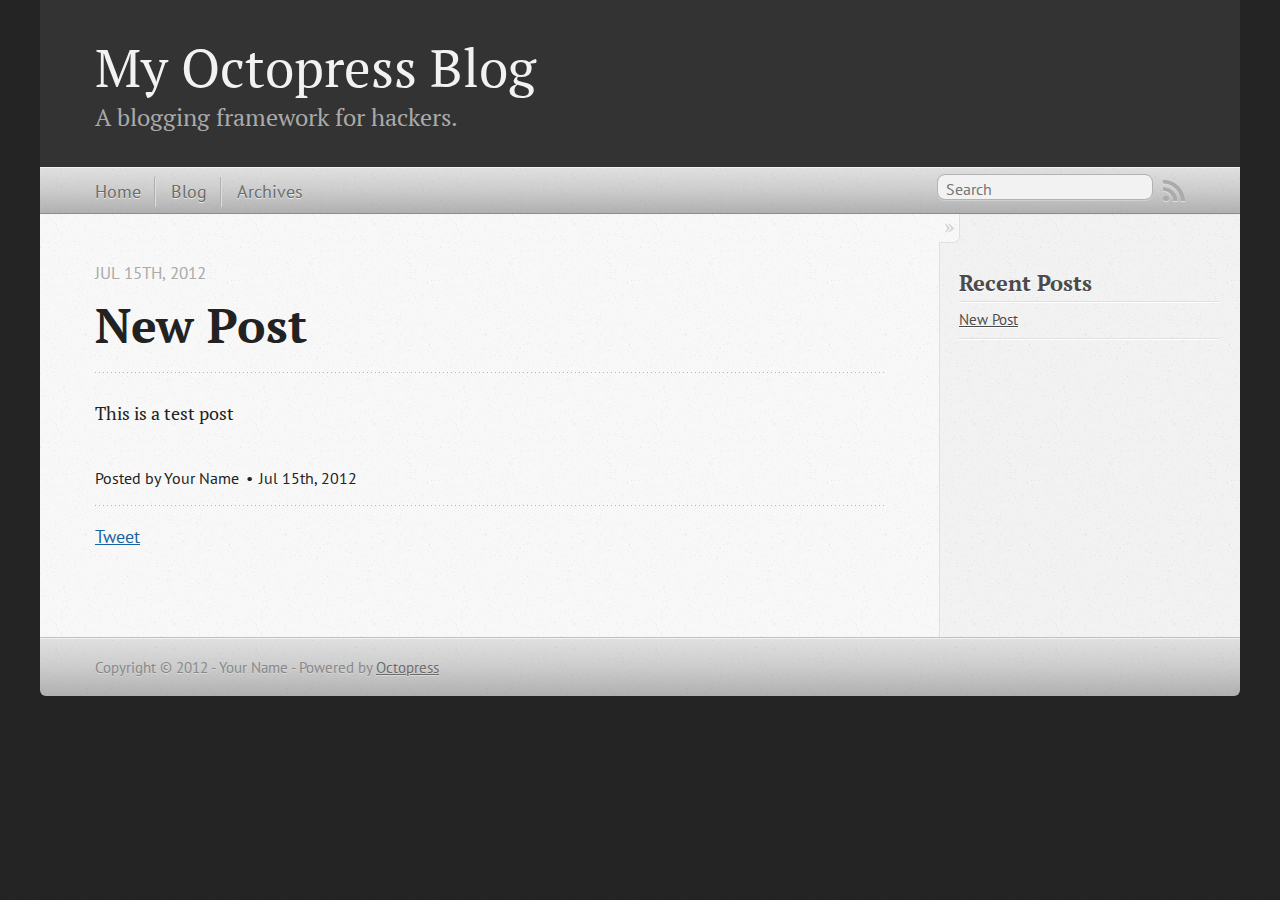
==== commit 13a1a3e0: "Site updated at 2012-07-16 06:38:42 UTC" ====
--- a/blog/2012/07/15/new-post/index.html
+++ b/blog/2012/07/15/new-post/index.html
@@ -19,7 +19,7 @@
   <meta name="viewport" content="width=device-width, initial-scale=1">
 
   
-  <link rel="canonical" href="http://github.com:isyiwang.github.com/blog/2012/07/15/new-post/">
+  <link rel="canonical" href="http://isyiwang.github.com/blog/2012/07/15/new-post/">
   <link href="/favicon.png" rel="icon">
   <link href="/stylesheets/screen.css" media="screen, projection" rel="stylesheet" type="text/css">
   <script src="/javascripts/modernizr-2.0.js"></script>
@@ -50,13 +50,14 @@
   
 <form action="http://google.com/search" method="get">
   <fieldset role="search">
-    <input type="hidden" name="q" value="site:github.com:isyiwang.github.com" />
+    <input type="hidden" name="q" value="site:isyiwang.github.com" />
     <input class="search" type="text" name="q" results="0" placeholder="Search"/>
   </fieldset>
 </form>
   
 <ul class="main-navigation">
-  <li><a href="/">Blog</a></li>
+  <li><a href="/">Home</a></li>
+  <li><a href="/blog/">Blog</a></li>
   <li><a href="/blog/archives">Archives</a></li>
 </ul>
 
@@ -122,7 +123,7 @@
     
       <div class="sharing">
   
-  <a href="http://twitter.com/share" class="twitter-share-button" data-url="http://github.com:isyiwang.github.com/blog/2012/07/15/new-post/" data-via="" data-counturl="http://github.com:isyiwang.github.com/blog/2012/07/15/new-post/" >Tweet</a>
+  <a href="http://twitter.com/share" class="twitter-share-button" data-url="http://isyiwang.github.com/blog/2012/07/15/new-post/" data-via="" data-counturl="http://isyiwang.github.com/blog/2012/07/15/new-post/" >Tweet</a>
   
   
   
